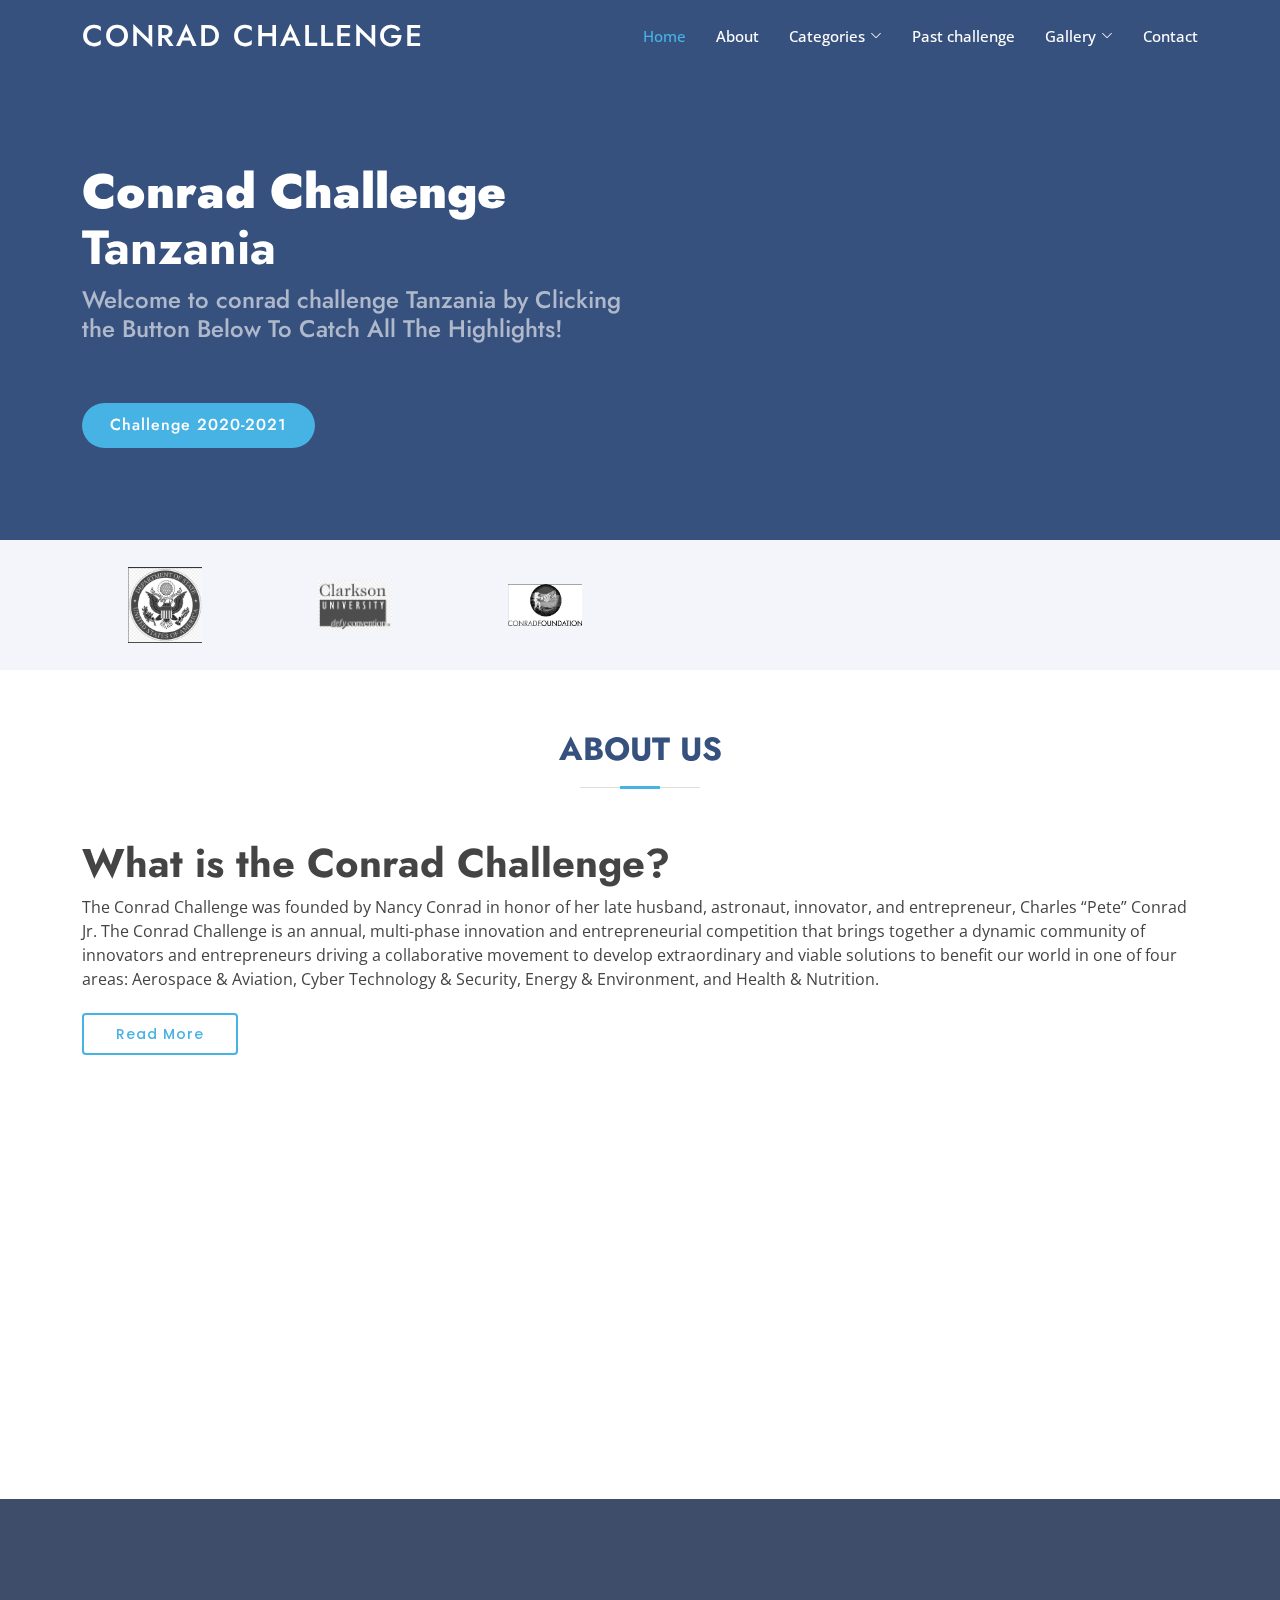
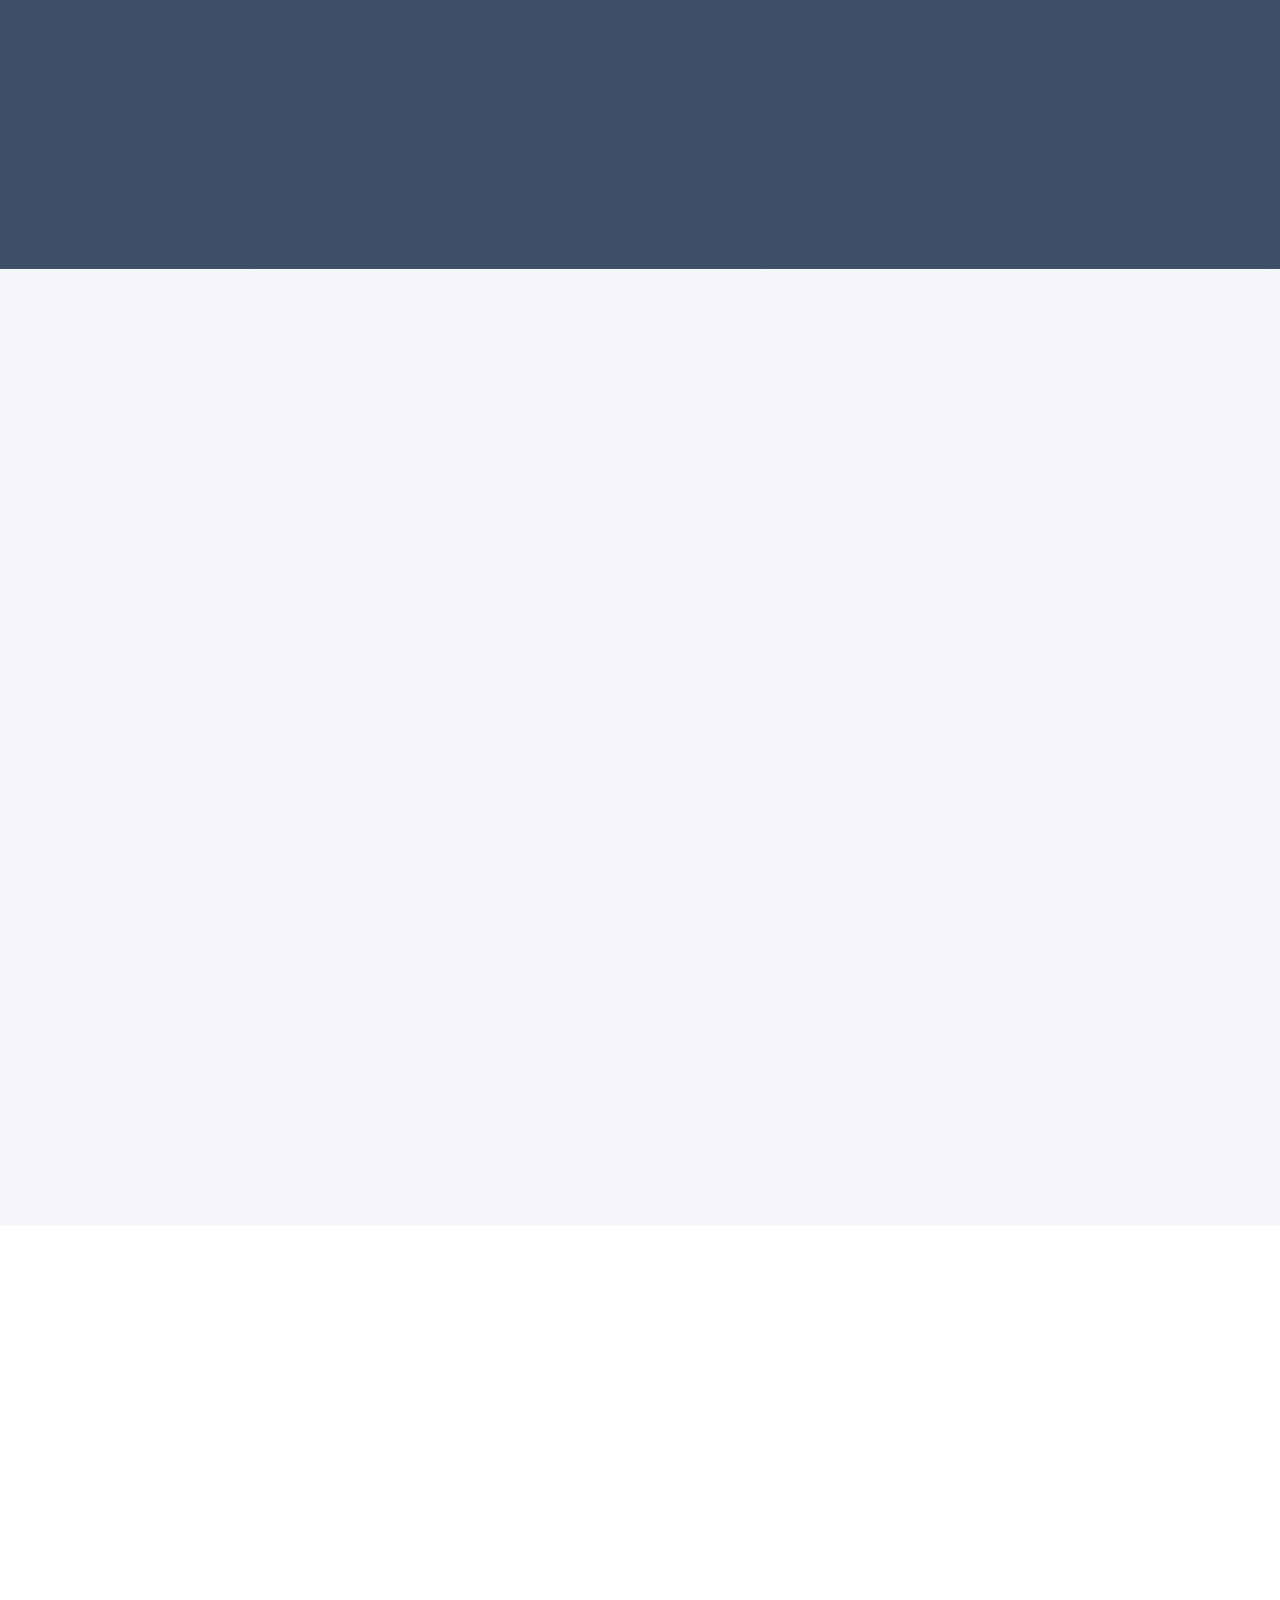
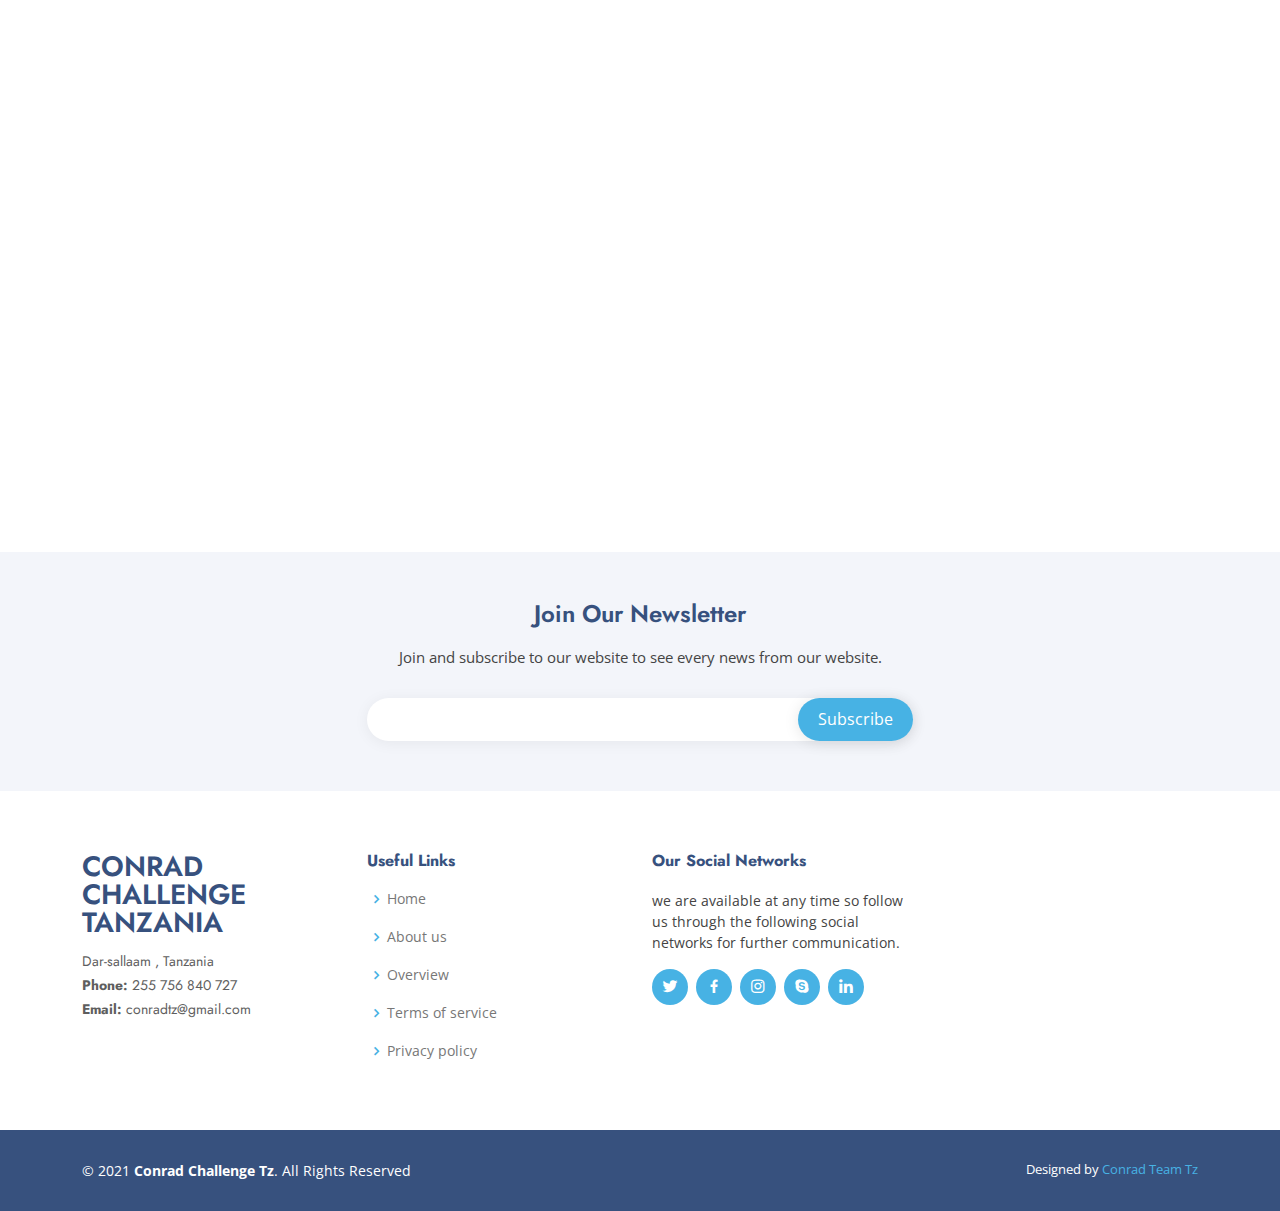
==== index.html @ 1029d37d "first commit" ====
<!DOCTYPE html>
<html lang="en">

<head>
  <meta charset="utf-8">
  <meta content="width=device-width, initial-scale=1.0" name="viewport">

  <title>Conrad challenge Tanzania</title>
  <meta content="" name="description">
  <meta content="" name="keywords">

  <!-- Favicons -->
  <link href="assets/img/favicon.png" rel="icon">
  <link href="assets/img/apple-touch-icon.png" rel="apple-touch-icon">

  <!-- Google Fonts -->
  <link href="https://fonts.googleapis.com/css?family=Open+Sans:300,300i,400,400i,600,600i,700,700i|Jost:300,300i,400,400i,500,500i,600,600i,700,700i|Poppins:300,300i,400,400i,500,500i,600,600i,700,700i" rel="stylesheet">

  <!-- Vendor CSS Files -->
  <link href="assets/vendor/aos/aos.css" rel="stylesheet">
  <link href="assets/vendor/bootstrap/css/bootstrap.min.css" rel="stylesheet">
  <link href="assets/vendor/bootstrap-icons/bootstrap-icons.css" rel="stylesheet">
  <link href="assets/vendor/boxicons/css/boxicons.min.css" rel="stylesheet">
  <link href="assets/vendor/glightbox/css/glightbox.min.css" rel="stylesheet">
  <link href="assets/vendor/remixicon/remixicon.css" rel="stylesheet">
  <link href="assets/vendor/swiper/swiper-bundle.min.css" rel="stylesheet">

  <!-- Template Main CSS File -->
  <link href="assets/css/style.css" rel="stylesheet">

  <!-- =======================================================
  * Template Name: Arsha - v4.1.0
  * Template URL: https://bootstrapmade.com/arsha-free-bootstrap-html-template-corporate/
  * Author: BootstrapMade.com
  * License: https://bootstrapmade.com/license/
  ======================================================== -->
</head>

<body>

  <!-- ======= Header ======= -->
  <header id="header" class="fixed-top ">
    <div class="container d-flex align-items-center">

      <h1 class="logo me-auto"><a href="index.html">Conrad challenge </a></h1>
      <!-- Uncomment below if you prefer to use an image logo -->
      <!-- <a href="index.html" class="logo me-auto"><img src="assets/img/logo.png" alt="" class="img-fluid"></a>-->

      <nav id="navbar" class="navbar">
        <ul>
          <li><a class="nav-link scrollto active" href="#hero">Home</a></li>
          <li><a class="nav-link scrollto" href="#about">About</a></li>
          <!-- <li><a class="nav-link scrollto" href="#services">Categories</a></li> -->
          <li class="dropdown"><a href="#"><span>Categories</span> <i class="bi bi-chevron-down"></i></a>
            <ul>
              <li><a href="categories.html">ENERGY AND ENVIRONMENT</a></li>
              <li><a href="categories.html">AEROSPACE AND AVIATION</a></li>
             <li><a href="categories.html">HEALTH AND NULTRITION</a></li>
              <!-- <li><a href="#">2023/2024</a></li> -->
            </ul>
          </li>
          <li><a class="nav-link   scrollto" href="#">Past challenge</a></li>
          <!-- <li><a class="nav-link scrollto" href="#team">Gallery</a></li> -->
          <li class="dropdown"><a href="#"><span>Gallery</span> <i class="bi bi-chevron-down"></i></a>
            <ul>
              <li><a href="gallery.html">2020/2021</a></li>
              <!-- <li><a href="#">2021/2022</a></li> -->
             <!-- <li><a href="#">2022/2023</a></li> -->
            <!-- <li><a href="#">2023/2024</a></li> -->
            </ul>
          </li>
          <li><a class="nav-link scrollto" href="#contact">Contact</a></li>
          <!-- <li><a class="getstarted scrollto" href="#about">Get Started</a></li> -->
        </ul>
        <i class="bi bi-list mobile-nav-toggle"></i>
      </nav><!-- .navbar -->

    </div>
  </header><!-- End Header -->

  <!-- ======= Hero Section ======= -->
  <section id="hero" class="d-flex align-items-center">

    <div class="container">
      <div class="row">
        <div class="col-lg-6 d-flex flex-column justify-content-center pt-4 pt-lg-0 order-2 order-lg-1" data-aos="fade-up" data-aos-delay="200">
          <h1><strong>Conrad</strong><strong> Challenge</strong> Tanzania</h1>
          <h2>Welcome to conrad challenge Tanzania by Clicking the Button Below To Catch All The Highlights! </h2>
          <div class="d-flex justify-content-center justify-content-lg-start">
            <a href="#about" class="btn-get-started scrollto"> Challenge 2020-2021</a>
            <!-- <a href="https://www.youtube.com/watch?v=jDDaplaOz7Q" class="glightbox btn-watch-video"><i class="bi bi-play-circle"></i><span>Watch Video</span></a> -->
          </div>
        </div>
        <div class="col-lg-6 order-1 order-lg-2 hero-img" data-aos="zoom-in" data-aos-delay="200">
          <!-- <img src="assets/img/hero-img.png" class="img-fluid animated" alt=""> -->
        </div>
      </div>
    </div>

  </section><!-- End Hero -->

  <main id="main">

    <!-- ======= Cliens Section ======= -->
    <section id="cliens" class="cliens section-bg">
      <div class="container">

        <div class="row" data-aos="zoom-in">

          <div class="col-lg-2 col-md-4 col-6 d-flex align-items-center justify-content-center">
            <img src="assets/img/clients/client-1.png" class="img-fluid" alt="">
          </div>

          <div class="col-lg-2 col-md-4 col-6 d-flex align-items-center justify-content-center">
            <img src="assets/img/clients/client-2.png" class="img-fluid" alt="">
          </div>

          <div class="col-lg-2 col-md-4 col-6 d-flex align-items-center justify-content-center">
            <img src="assets/img/clients/client-3.png" class="img-fluid" alt="">
          </div>

          <!-- <div class="col-lg-2 col-md-4 col-6 d-flex align-items-center justify-content-center">
            <img src="assets/img/clients/client-4.png" class="img-fluid" alt="">
          </div>

          <div class="col-lg-2 col-md-4 col-6 d-flex align-items-center justify-content-center">
            <img src="assets/img/clients/client-5.png" class="img-fluid" alt="">
          </div>

          <div class="col-lg-2 col-md-4 col-6 d-flex align-items-center justify-content-center">
            <img src="assets/img/clients/client-6.png" class="img-fluid" alt="">
          </div> -->

        </div>

      </div>
    </section><!-- End Cliens Section -->

    <!-- ======= About Us Section ======= -->
    <section id="about" class="about">
      <div class="container" data-aos="fade-up">

        <div class="section-title">
          <h2>About Us</h2>
        </div>

        <div class="row content">
          <div class="col-lg-12">
    
         <h1> <strong>What is the Conrad Challenge?</strong> </h1>   
          <p>The Conrad Challenge was founded by Nancy Conrad in honor of her late husband, astronaut, innovator, and entrepreneur, Charles “Pete” Conrad Jr. The Conrad Challenge is an annual, multi-phase innovation and entrepreneurial competition that brings together a dynamic community of innovators and entrepreneurs driving a collaborative movement to develop extraordinary and viable solutions to benefit our world in one of four areas: Aerospace & Aviation, Cyber Technology & Security, Energy & Environment, and Health & Nutrition.</p>
            <div class="col-lg-6 pt-4 pt-lg-0">
           <a href="#" class="btn-learn-more"> Read More</a>
            </div>
          </div>
      
        </div>

      </div>
    
    </section><!-- End About Us Section -->

   
    <!-- conrad foundation legacy -->
    <section id="about" class="about">
      <div class="container" data-aos="fade-up">

        <div class="section-title">
          <h2>Conrad Foundation Legacy</h2>
        </div>

        <div class="row content">
          <div class="col-lg-12">
        <p>Established in 2008, the Conrad Foundation honors the legacy of Apollo 12 astronaut, Charles “Pete” Conrad, and his four decade passion for innovation and entrepreneurship.

          During his teen years, Pete struggled academically. At that time, dyslexia was not typically recognized or fully understood. But, a perceptive headmaster saw Pete’s spark of genius and gave him the confidence he needed. Pete went on to earn a scholarship to Princeton University and a ride to the Moon as commander of Apollo 12. In November 1969, he became the third man to walk on the Moon.
          
          After many years as an aerospace explorer, Pete’s entrepreneurial spirit took flight. He founded four companies devoted to the commercialization of space travel.
          
          Unfortunately, Pete’s pursuits were cut short with his passing in 1999. However, his legacy, discussed in more detail in his official NASA biography, continues through the Conrad Foundation.</p>
      
          </div>
       </div>
    </div>
    
    <br>
    <br>
    <section id="cta" class="cta">
      <div class="container" data-aos="zoom-in">

        <div class="row">
          <div class="col-lg-9 text-center text-lg-start">
            <h3>Our Goals</h3>
            <p> The Conrad Challenge for Tanzania presents a very unique opportunity for the most innovative young minds in the country to collaborate, brainstorm and come up innovative ideas as well as products basing on three categories available in the challenge.</p>
          </div>
          <div class="col-lg-3 cta-btn-container text-center">
            <!-- <a class="cta-btn align-middle" href="#">Call To Action</a> -->
          </div>
        </div>

      </div>
    </section><!-- End Cta Section -->

    <!-- ======= Team Section ======= -->
    <section id="team" class="team section-bg">
      <div class="container" data-aos="fade-up">

        <div class="section-title">
          <h2>Team</h2>
          <p>Meet our amaizing team below who play a vital role towards implementation of conrad challenge in Tanzania.</p>
        </div>

        <div class="row">

          <div class="col-lg-6">
            <div class="member d-flex align-items-start" data-aos="zoom-in" data-aos-delay="100">
              <div class="pic"><img src="assets/img/team/team-1.jpg" class="img-fluid" alt=""></div>
              <div class="member-info">
                <h4>John Magambo</h4>
                <span> Tanzania Ambassador</span>
                <!-- <p>Explicabo voluptatem mollitia et repellat qui dolorum quasi</p> -->
                <div class="social">
                  <a href=""><i class="ri-twitter-fill"></i></a>
                  <a href=""><i class="ri-facebook-fill"></i></a>
                  <a href=""><i class="ri-instagram-fill"></i></a>
                  <a href=""> <i class="ri-linkedin-box-fill"></i> </a>
                </div>
              </div>
            </div>
          </div>

          <div class="col-lg-6 mt-4 mt-lg-0">
            <div class="member d-flex align-items-start" data-aos="zoom-in" data-aos-delay="200">
              <div class="pic"><img src="assets/img/team/team-2.jpg" class="img-fluid" alt=""></div>
              <div class="member-info">
                <h4>Sarah Kisweswe</h4>
                <span>Advisor</span>
                <!-- <p>Aut maiores voluptates amet et quis praesentium qui senda para</p> -->
                <div class="social">
                  <a href=""><i class="ri-twitter-fill"></i></a>
                  <a href=""><i class="ri-facebook-fill"></i></a>
                  <a href=""><i class="ri-instagram-fill"></i></a>
                  <a href=""> <i class="ri-linkedin-box-fill"></i> </a>
                </div>
              </div>
            </div>
          </div>

          <div class="col-lg-6 mt-4">
            <div class="member d-flex align-items-start" data-aos="zoom-in" data-aos-delay="300">
              <div class="pic"><img src="assets/img/team/team-3.jpg" class="img-fluid" alt=""></div>
              <div class="member-info">
                <h4>Kambaulaya Nkanda</h4>
                <span>IT Officer</span>
                <!-- <p>Quisquam facilis cum velit laborum corrupti fuga rerum quia</p> -->
                <div class="social">
                  <a href=""><i class="ri-twitter-fill"></i></a>
                  <a href=""><i class="ri-facebook-fill"></i></a>
                  <a href=""><i class="ri-instagram-fill"></i></a>
                  <a href=""> <i class="ri-linkedin-box-fill"></i> </a>
                </div>
              </div>
            </div>
          </div>

          <div class="col-lg-6 mt-4">
            <div class="member d-flex align-items-start" data-aos="zoom-in" data-aos-delay="400">
              <div class="pic"><img src="assets/img/team/team-4.jpg" class="img-fluid" alt=""></div>
              <div class="member-info">
                <h4>Stella Mosha</h4>
                <span>Technical Director</span>
                <!-- <p>Dolorum tempora officiis odit laborum officiis et et accusamus</p> -->
                <div class="social">
                  <a href=""><i class="ri-twitter-fill"></i></a>
                  <a href=""><i class="ri-facebook-fill"></i></a>
                  <a href=""><i class="ri-instagram-fill"></i></a>
                  <a href=""> <i class="ri-linkedin-box-fill"></i> </a>
                </div>
              </div>
            </div>
          </div>

        </div>

      </div>
    </section><!-- End Team Section -->

    <!-- ======= Contact Section ======= -->
    <section id="contact" class="contact">
      <div class="container" data-aos="fade-up">

        <div class="section-title">
          <h2>Contact</h2>
          <p>  For any help and further instructions contact us through the followings.</p>
        </div>

        <div class="row">

          <div class="col-lg-5 d-flex align-items-stretch">
            <div class="info">
              <div class="address">
                <i class="bi bi-geo-alt"></i>
                <h4>Location:</h4>
                <p>Dar essalaam, Tanzania</p>
              </div>

              <div class="email">
                <i class="bi bi-envelope"></i>
                <h4>Email:</h4>
                <p>conradtz@gmail.com</p>
              </div>

              <div class="phone">
                <i class="bi bi-phone"></i>
                <h4>Call:</h4>
                <p>255 756 840 727</p>
              </div>

              <!-- <iframe src="https://www.google.com/maps/embed?pb=!1m14!1m8!1m3!1d12097.433213460943!2d-74.0062269!3d40.7101282!3m2!1i1024!2i768!4f13.1!3m3!1m2!1s0x0%3A0xb89d1fe6bc499443!2sDowntown+Conference+Center!5e0!3m2!1smk!2sbg!4v1539943755621" frameborder="0" style="border:0; width: 100%; height: 290px;" allowfullscreen></iframe> -->
            </div>

          </div>

          <div class="col-lg-7 mt-5 mt-lg-0 d-flex align-items-stretch">
            <form action="forms/contact.php" method="post" role="form" class="php-email-form">
              <div class="row">
                <div class="form-group col-md-6">
                  <label for="name">Your Name</label>
                  <input type="text" name="name" class="form-control" id="name" required>
                </div>
                <div class="form-group col-md-6">
                  <label for="name">Your Email</label>
                  <input type="email" class="form-control" name="email" id="email" required>
                </div>
              </div>
              <div class="form-group">
                <label for="name">Subject</label>
                <input type="text" class="form-control" name="subject" id="subject" required>
              </div>
              <div class="form-group">
                <label for="name">Message</label>
                <textarea class="form-control" name="message" rows="10" required></textarea>
              </div>
              <div class="my-3">
                <div class="loading">Loading</div>
                <div class="error-message"></div>
                <div class="sent-message">Your message has been sent. Thank you!</div>
              </div>
              <div class="text-center"><button type="submit">Send Message</button></div>
            </form>
          </div>

        </div>

      </div>
    </section><!-- End Contact Section -->

  </main><!-- End #main -->

  <!-- ======= Footer ======= -->
  <footer id="footer">

    <div class="footer-newsletter">
      <div class="container">
        <div class="row justify-content-center">
          <div class="col-lg-6">
            <h4>Join Our Newsletter</h4>
            <p>Join and subscribe to our website to see every news from our website.</p>
            <form action="" method="post">
              <input type="email" name="email"><input type="submit" value="Subscribe">
            </form>
          </div>
        </div>
      </div>
    </div>

    <div class="footer-top">
      <div class="container">
        <div class="row">

          <div class="col-lg-3 col-md-6 footer-contact">
            <h3>Conrad Challenge Tanzania</h3>
            <p>
              
              Dar-sallaam , Tanzania<br>
              <strong>Phone:</strong> 255 756 840 727<br>
              <strong>Email:</strong> conradtz@gmail.com<br>
            </p>
          </div>

          <div class="col-lg-3 col-md-6 footer-links">
            <h4>Useful Links</h4>
            <ul>
              <li><i class="bx bx-chevron-right"></i> <a href="index.html">Home</a></li>
              <li><i class="bx bx-chevron-right"></i> <a href="index.html/about">About us</a></li>
              <li><i class="bx bx-chevron-right"></i> <a href="#">Overview</a></li>
              <li><i class="bx bx-chevron-right"></i> <a href="#">Terms of service</a></li>
              <li><i class="bx bx-chevron-right"></i> <a href="#">Privacy policy</a></li>
            </ul>
          </div>

          <!-- <div class="col-lg-3 col-md-6 footer-links">
            <h4>Our Services</h4>
            <ul>
              <li><i class="bx bx-chevron-right"></i> <a href="#">Web Design</a></li>
              <li><i class="bx bx-chevron-right"></i> <a href="#">Web Development</a></li>
              <li><i class="bx bx-chevron-right"></i> <a href="#">Product Management</a></li>
              <li><i class="bx bx-chevron-right"></i> <a href="#">Marketing</a></li>
              <li><i class="bx bx-chevron-right"></i> <a href="#">Graphic Design</a></li>
            </ul>
          </div> -->

          <div class="col-lg-3 col-md-6 footer-links">
            <h4>Our Social Networks</h4>
            <p> we are available at any time so follow us through the following social networks for further communication. </p>
            <div class="social-links mt-3">
              <a href="#" class="twitter"><i class="bx bxl-twitter"></i></a>
              <a href="#" class="facebook"><i class="bx bxl-facebook"></i></a>
              <a href="#" class="instagram"><i class="bx bxl-instagram"></i></a>
              <a href="#" class="google-plus"><i class="bx bxl-skype"></i></a>
              <a href="#" class="linkedin"><i class="bx bxl-linkedin"></i></a>
            </div>
          </div>

        </div>
      </div>
    </div>

    <div class="container footer-bottom clearfix">
      <div class="copyright">
        &copy; 2021 <strong><span>Conrad Challenge Tz</span></strong>. All Rights Reserved
      </div>
      <div class="credits">
        <!-- All the links in the footer should remain intact. -->
        <!-- You can delete the links only if you purchased the pro version. -->
        <!-- Licensing information: https://bootstrapmade.com/license/ -->
        <!-- Purchase the pro version with working PHP/AJAX contact form: https://bootstrapmade.com/arsha-free-bootstrap-html-template-corporate/ -->
        Designed by <a href="https://instagram.com/kambaulaya">Conrad Team Tz</a>
      </div>
    </div>
  </footer><!-- End Footer -->

  <div id="preloader"></div>
  <a href="#" class="back-to-top d-flex align-items-center justify-content-center"><i class="bi bi-arrow-up-short"></i></a>

  <!-- Vendor JS Files -->
  <script src="assets/vendor/aos/aos.js"></script>
  <script src="assets/vendor/bootstrap/js/bootstrap.bundle.min.js"></script>
  <script src="assets/vendor/glightbox/js/glightbox.min.js"></script>
  <script src="assets/vendor/isotope-layout/isotope.pkgd.min.js"></script>
  <script src="assets/vendor/php-email-form/validate.js"></script>
  <script src="assets/vendor/swiper/swiper-bundle.min.js"></script>
  <script src="assets/vendor/waypoints/noframework.waypoints.js"></script>

  <!-- Template Main JS File -->
  <script src="assets/js/main.js"></script>

</body>

</html>
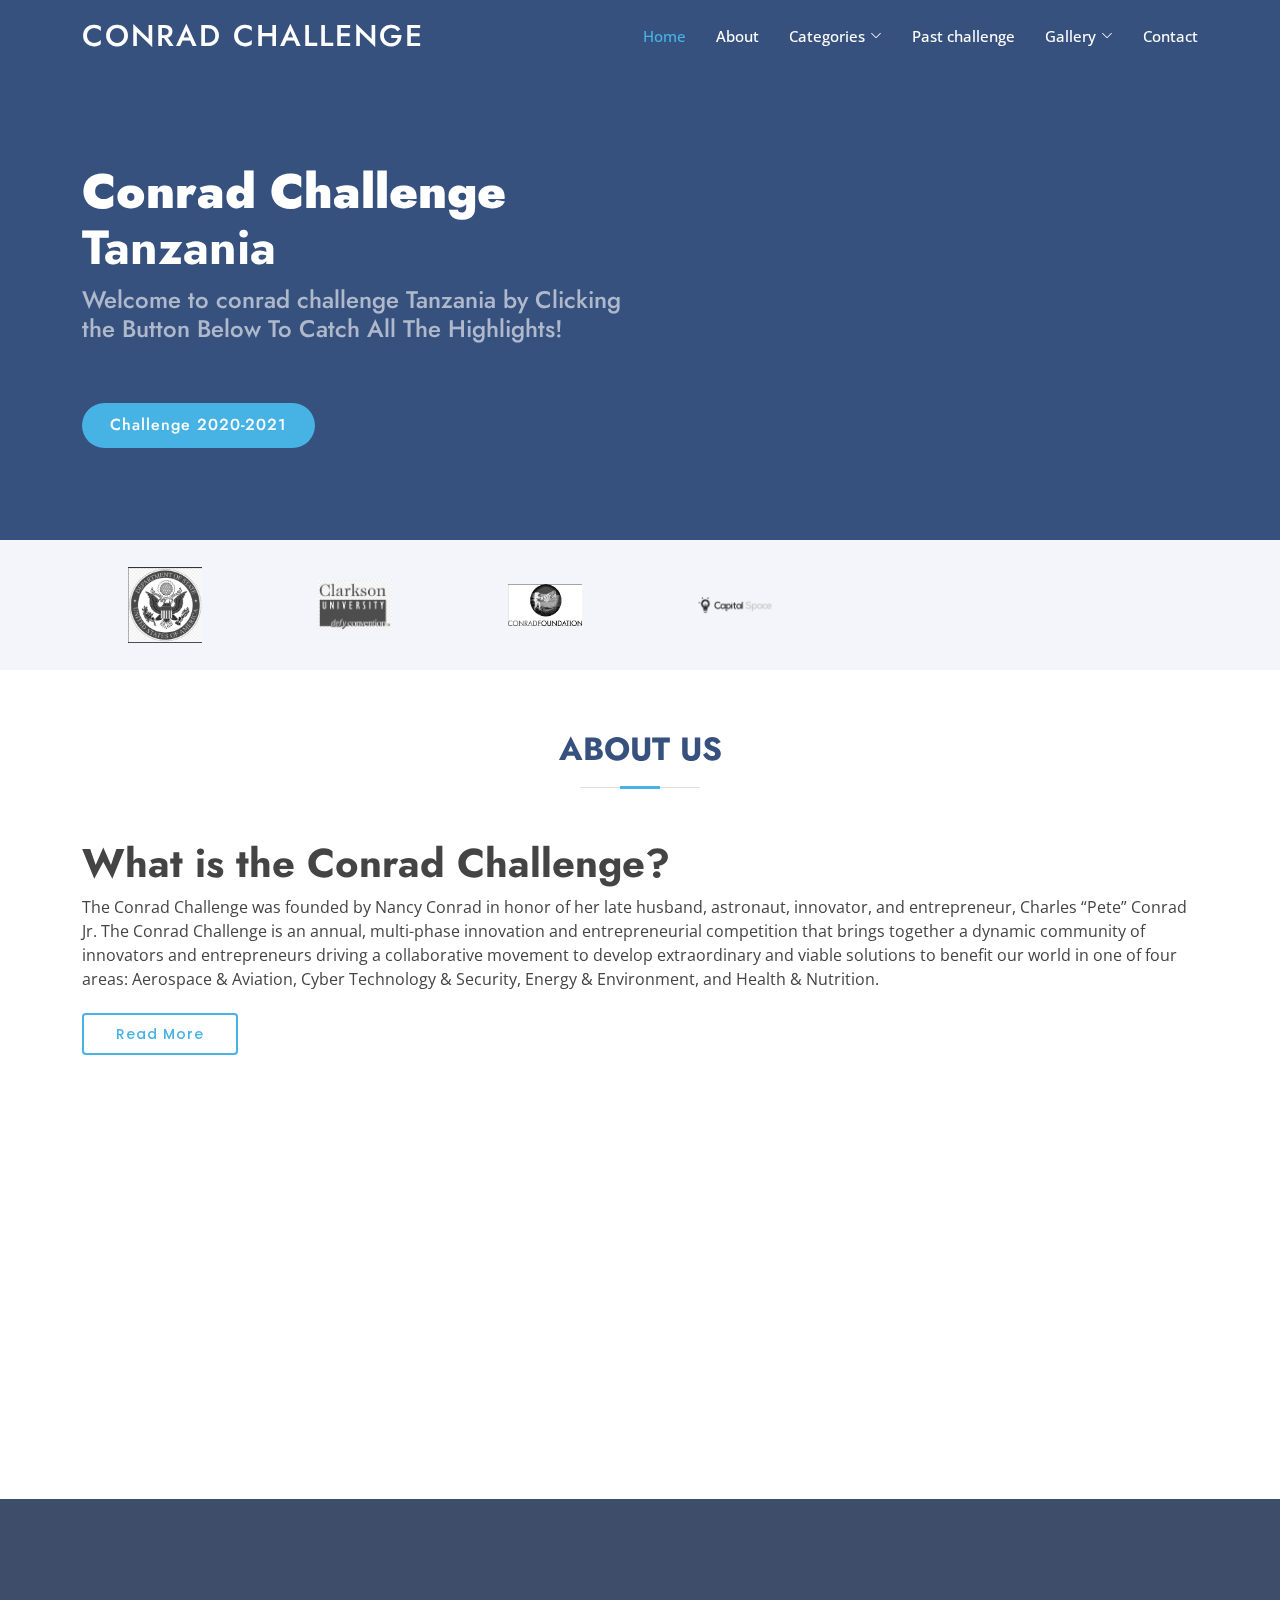
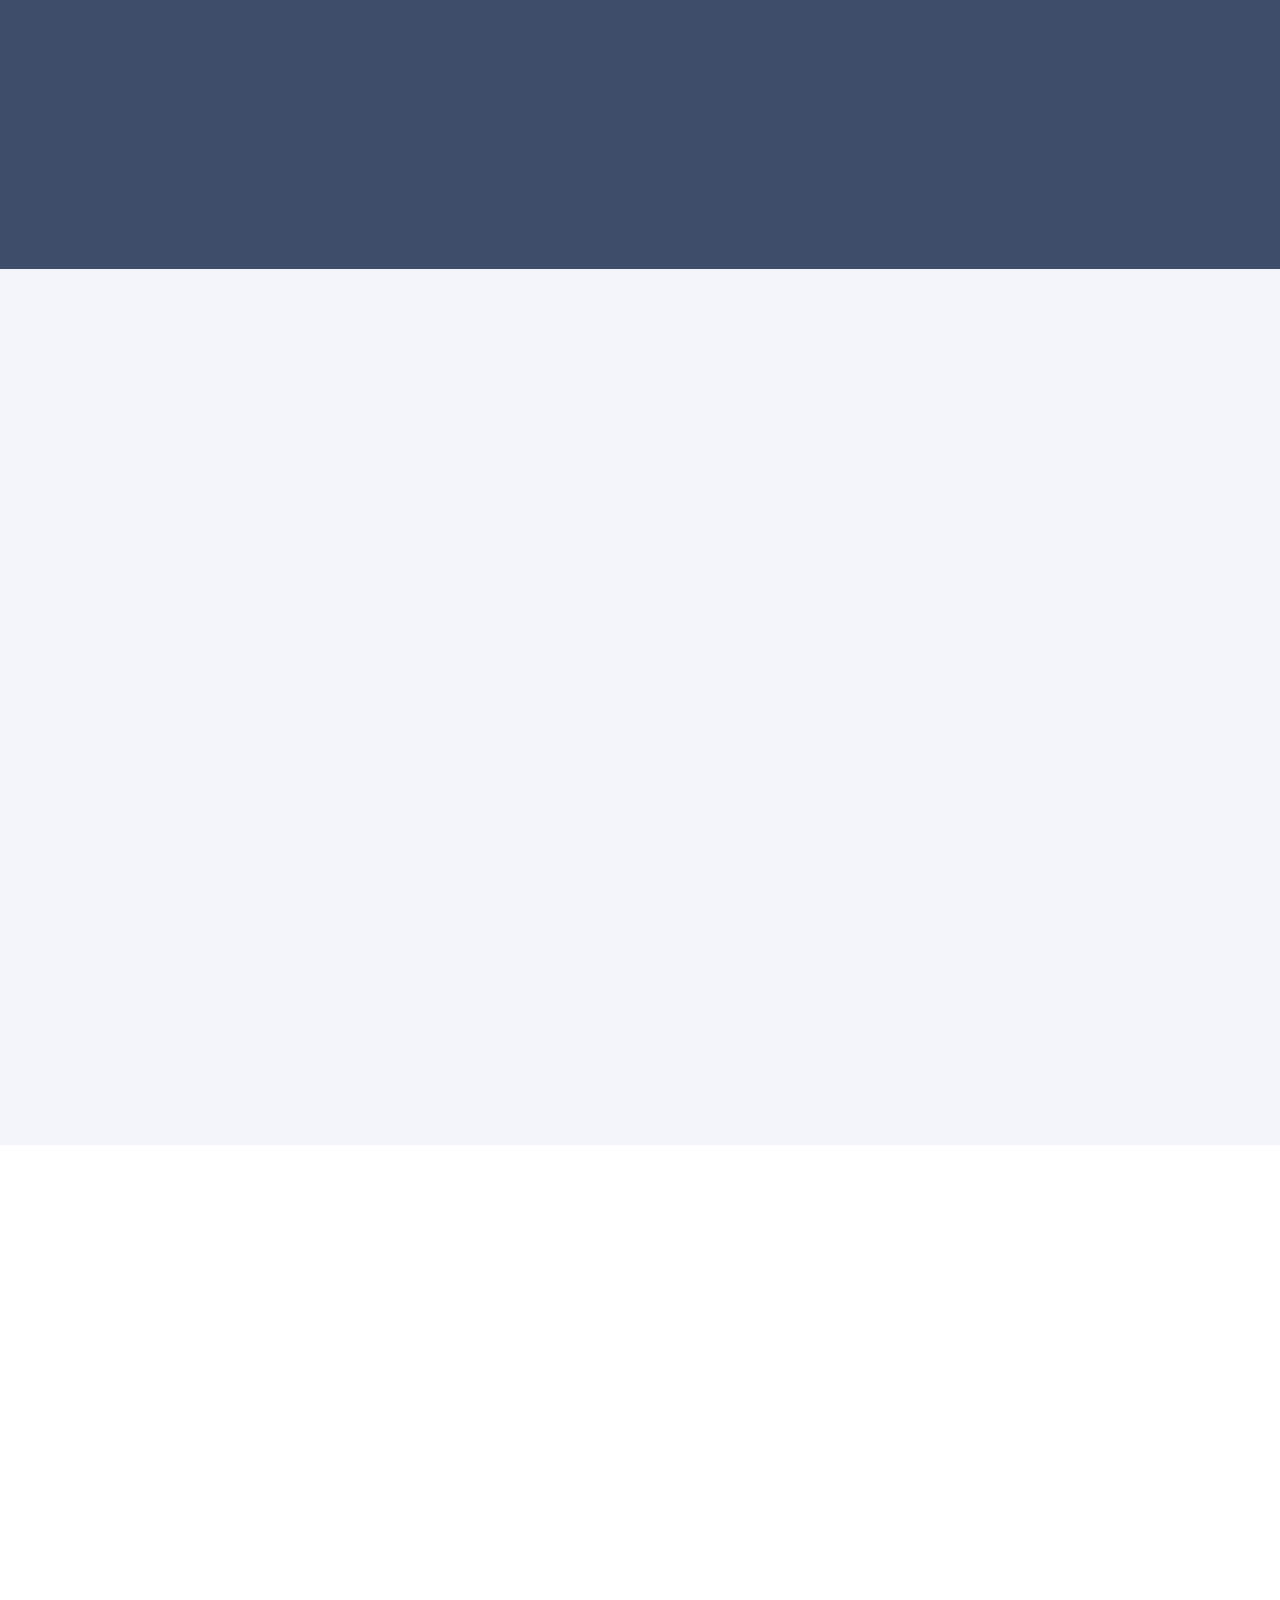
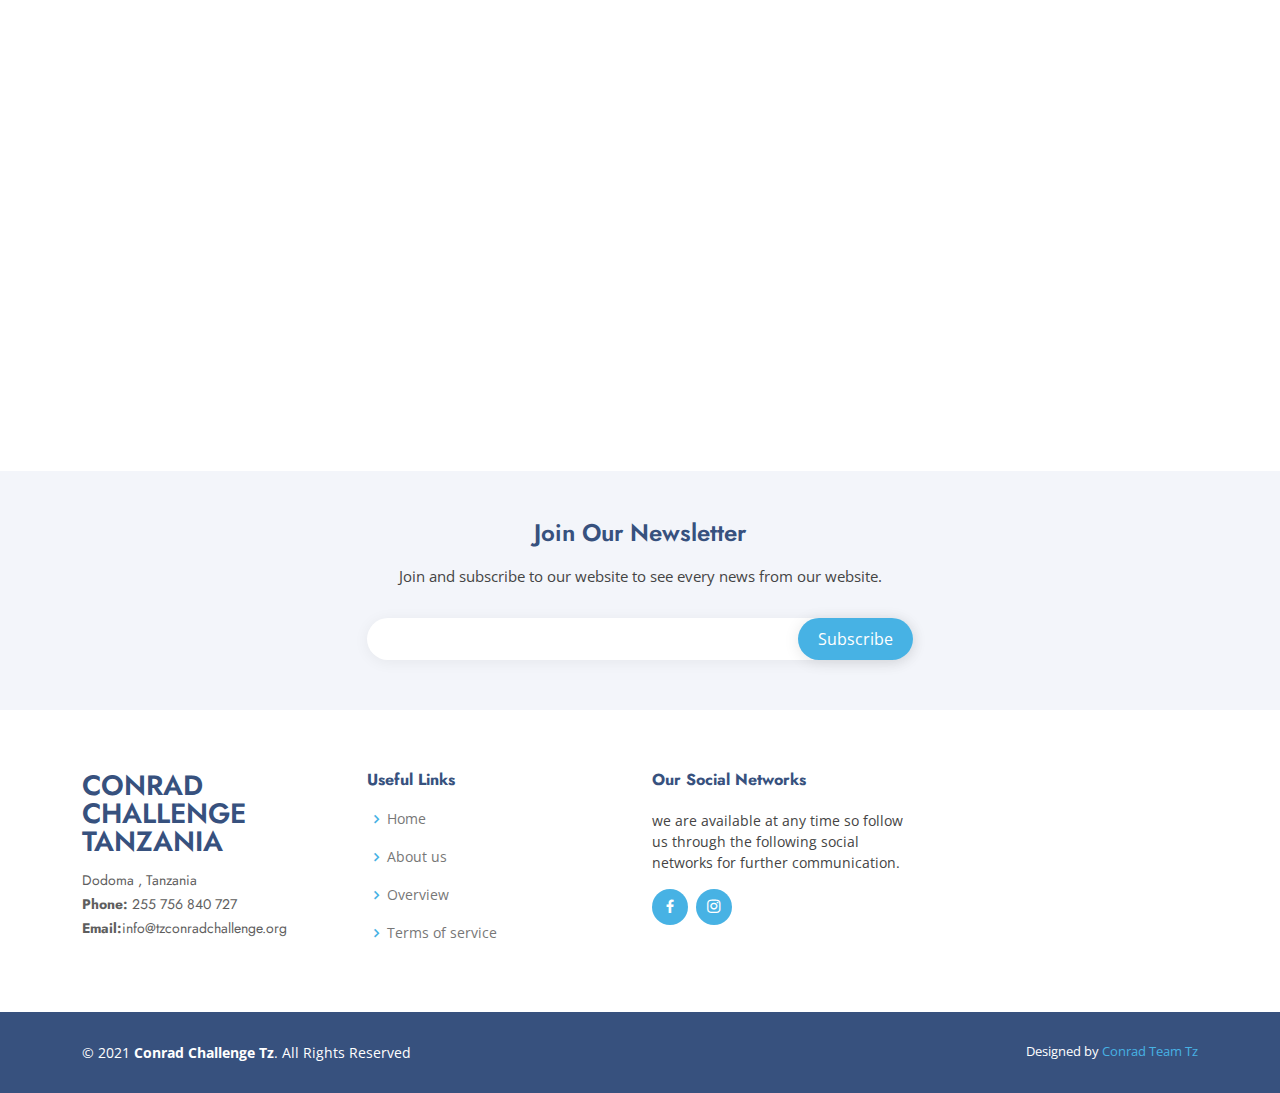
==== commit 8c5fddad: "second changes" ====
--- a/index.html
+++ b/index.html
@@ -118,6 +118,9 @@
           <div class="col-lg-2 col-md-4 col-6 d-flex align-items-center justify-content-center">
             <img src="assets/img/clients/client-3.png" class="img-fluid" alt="">
           </div>
+          <div class="col-lg-2 col-md-4 col-6 d-flex align-items-center justify-content-center">
+            <img src="assets/img/clients/client-10.png" class="img-fluid" alt="">
+          </div>
 
           <!-- <div class="col-lg-2 col-md-4 col-6 d-flex align-items-center justify-content-center">
             <img src="assets/img/clients/client-4.png" class="img-fluid" alt="">
@@ -220,10 +223,10 @@
                 <span> Tanzania Ambassador</span>
                 <!-- <p>Explicabo voluptatem mollitia et repellat qui dolorum quasi</p> -->
                 <div class="social">
-                  <a href=""><i class="ri-twitter-fill"></i></a>
+                  <!-- <a href=""><i class="ri-twitter-fill"></i></a> -->
                   <a href=""><i class="ri-facebook-fill"></i></a>
                   <a href=""><i class="ri-instagram-fill"></i></a>
-                  <a href=""> <i class="ri-linkedin-box-fill"></i> </a>
+                  <!-- <a href=""> <i class="ri-linkedin-box-fill"></i> </a> -->
                 </div>
               </div>
             </div>
@@ -237,10 +240,10 @@
                 <span>Advisor</span>
                 <!-- <p>Aut maiores voluptates amet et quis praesentium qui senda para</p> -->
                 <div class="social">
-                  <a href=""><i class="ri-twitter-fill"></i></a>
+                  <!-- <a href=""><i class="ri-twitter-fill"></i></a> -->
                   <a href=""><i class="ri-facebook-fill"></i></a>
                   <a href=""><i class="ri-instagram-fill"></i></a>
-                  <a href=""> <i class="ri-linkedin-box-fill"></i> </a>
+                  <!-- <a href=""> <i class="ri-linkedin-box-fill"></i> </a> -->
                 </div>
               </div>
             </div>
@@ -254,10 +257,10 @@
                 <span>IT Officer</span>
                 <!-- <p>Quisquam facilis cum velit laborum corrupti fuga rerum quia</p> -->
                 <div class="social">
-                  <a href=""><i class="ri-twitter-fill"></i></a>
+                  <!-- <a href=""><i class="ri-twitter-fill"></i></a> -->
                   <a href=""><i class="ri-facebook-fill"></i></a>
                   <a href=""><i class="ri-instagram-fill"></i></a>
-                  <a href=""> <i class="ri-linkedin-box-fill"></i> </a>
+                  <!-- <a href=""> <i class="ri-linkedin-box-fill"></i> </a> -->
                 </div>
               </div>
             </div>
@@ -271,10 +274,10 @@
                 <span>Technical Director</span>
                 <!-- <p>Dolorum tempora officiis odit laborum officiis et et accusamus</p> -->
                 <div class="social">
-                  <a href=""><i class="ri-twitter-fill"></i></a>
+                  <!-- <a href=""><i class="ri-twitter-fill"></i></a> -->
                   <a href=""><i class="ri-facebook-fill"></i></a>
                   <a href=""><i class="ri-instagram-fill"></i></a>
-                  <a href=""> <i class="ri-linkedin-box-fill"></i> </a>
+                  <!-- <a href=""> <i class="ri-linkedin-box-fill"></i> </a> -->
                 </div>
               </div>
             </div>
@@ -301,13 +304,14 @@
               <div class="address">
                 <i class="bi bi-geo-alt"></i>
                 <h4>Location:</h4>
-                <p>Dar essalaam, Tanzania</p>
+                <p>Dodoma, Tanzania</p>
               </div>
 
               <div class="email">
                 <i class="bi bi-envelope"></i>
                 <h4>Email:</h4>
-                <p>conradtz@gmail.com</p>
+                <p>info@tzconradchallenge.org</p>
+                <p>John@tzconradchallenge.org</p>
               </div>
 
               <div class="phone">
@@ -382,9 +386,9 @@
             <h3>Conrad Challenge Tanzania</h3>
             <p>
               
-              Dar-sallaam , Tanzania<br>
+              Dodoma , Tanzania<br>
               <strong>Phone:</strong> 255 756 840 727<br>
-              <strong>Email:</strong> conradtz@gmail.com<br>
+              <strong>Email:</strong>info@tzconradchallenge.org<br>
             </p>
           </div>
 
@@ -392,33 +396,22 @@
             <h4>Useful Links</h4>
             <ul>
               <li><i class="bx bx-chevron-right"></i> <a href="index.html">Home</a></li>
-              <li><i class="bx bx-chevron-right"></i> <a href="index.html/about">About us</a></li>
+              <li><i class="bx bx-chevron-right"></i> <a href="#about">About us</a></li>
               <li><i class="bx bx-chevron-right"></i> <a href="#">Overview</a></li>
               <li><i class="bx bx-chevron-right"></i> <a href="#">Terms of service</a></li>
-              <li><i class="bx bx-chevron-right"></i> <a href="#">Privacy policy</a></li>
+              <!-- <li><i class="bx bx-chevron-right"></i> <a href="#">Privacy policy</a></li> -->
             </ul>
           </div>
-
-          <!-- <div class="col-lg-3 col-md-6 footer-links">
-            <h4>Our Services</h4>
-            <ul>
-              <li><i class="bx bx-chevron-right"></i> <a href="#">Web Design</a></li>
-              <li><i class="bx bx-chevron-right"></i> <a href="#">Web Development</a></li>
-              <li><i class="bx bx-chevron-right"></i> <a href="#">Product Management</a></li>
-              <li><i class="bx bx-chevron-right"></i> <a href="#">Marketing</a></li>
-              <li><i class="bx bx-chevron-right"></i> <a href="#">Graphic Design</a></li>
-            </ul>
-          </div> -->
 
           <div class="col-lg-3 col-md-6 footer-links">
             <h4>Our Social Networks</h4>
             <p> we are available at any time so follow us through the following social networks for further communication. </p>
             <div class="social-links mt-3">
-              <a href="#" class="twitter"><i class="bx bxl-twitter"></i></a>
+              <!-- <a href="#" class="twitter"><i class="bx bxl-twitter"></i></a> -->
               <a href="#" class="facebook"><i class="bx bxl-facebook"></i></a>
               <a href="#" class="instagram"><i class="bx bxl-instagram"></i></a>
-              <a href="#" class="google-plus"><i class="bx bxl-skype"></i></a>
-              <a href="#" class="linkedin"><i class="bx bxl-linkedin"></i></a>
+              <!-- <a href="#" class="google-plus"><i class="bx bxl-skype"></i></a> -->
+              <!-- <a href="#" class="linkedin"><i class="bx bxl-linkedin"></i></a> -->
             </div>
           </div>
 
@@ -435,7 +428,7 @@
         <!-- You can delete the links only if you purchased the pro version. -->
         <!-- Licensing information: https://bootstrapmade.com/license/ -->
         <!-- Purchase the pro version with working PHP/AJAX contact form: https://bootstrapmade.com/arsha-free-bootstrap-html-template-corporate/ -->
-        Designed by <a href="https://instagram.com/kambaulaya">Conrad Team Tz</a>
+        Designed by <a href="https://instagram.com/kambaulayanhale">Conrad Team Tz</a>
       </div>
     </div>
   </footer><!-- End Footer -->
